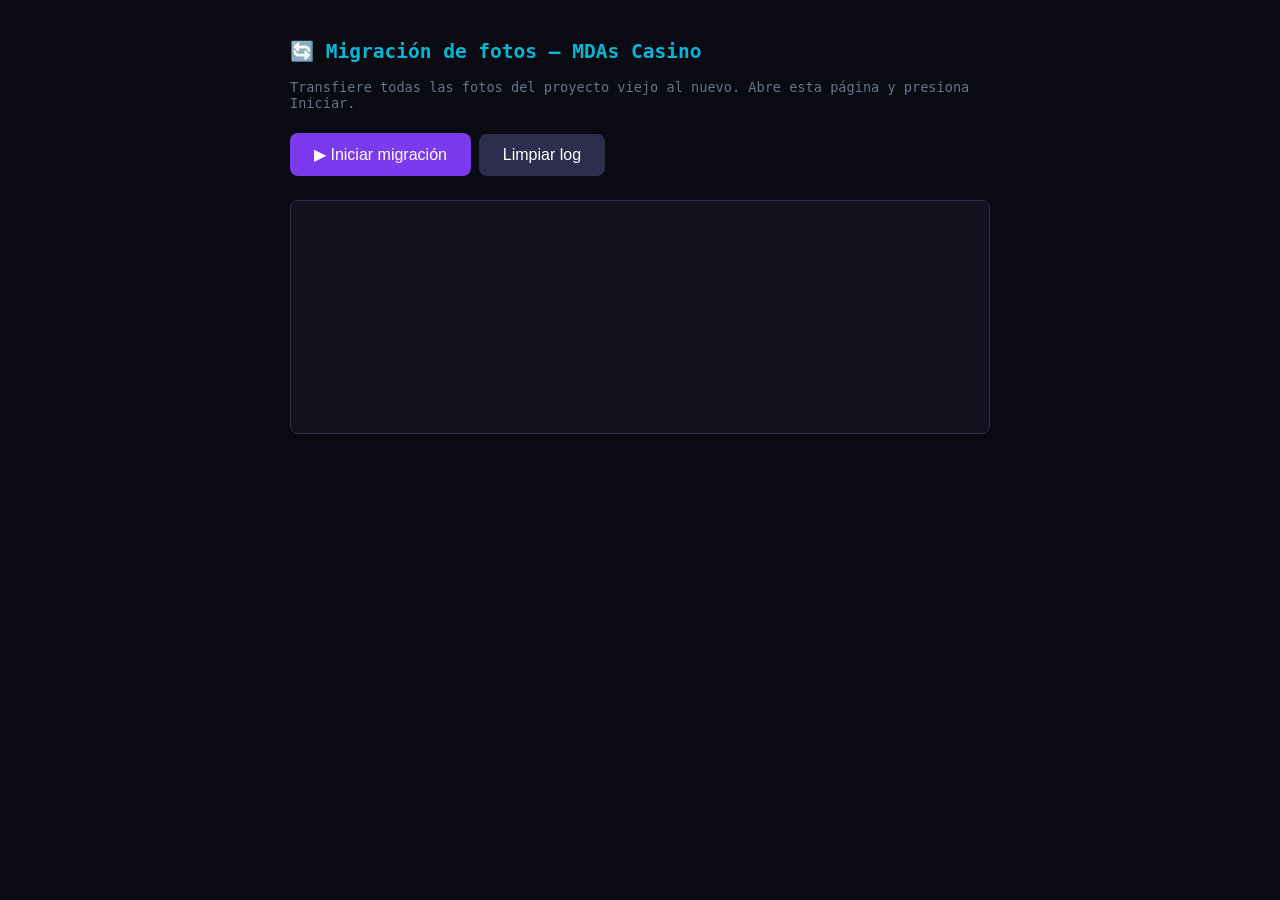
==== supabase/migrate-photos.html @ 76b7fda7 "Agrega herramienta de migración de fotos entre proyectos Supabase https://claude.ai/code/session_01A" ====
<!DOCTYPE html>
<html lang="es">
<head>
<meta charset="UTF-8">
<title>Migración de fotos — MDAs Casino</title>
<style>
  body { font-family: monospace; background: #0a0a12; color: #e8e4f0; padding: 24px; max-width: 700px; margin: 0 auto; }
  h2 { color: #06b6d4; }
  button { background: #7c3aed; color: white; border: none; padding: 12px 24px; border-radius: 8px; font-size: 1rem; cursor: pointer; margin: 8px 0; }
  button:disabled { opacity: 0.4; cursor: not-allowed; }
  #log { background: #12121e; border: 1px solid #2d2d4e; border-radius: 8px; padding: 16px; margin-top: 16px; min-height: 200px; max-height: 500px; overflow-y: auto; font-size: 0.82rem; white-space: pre-wrap; }
  .ok  { color: #10b981; }
  .err { color: #ef4444; }
  .inf { color: #06b6d4; }
  .warn { color: #f59e0b; }
</style>
</head>
<body>
<h2>🔄 Migración de fotos — MDAs Casino</h2>
<p style="color:#64748b;font-size:0.85rem;">Transfiere todas las fotos del proyecto viejo al nuevo. Abre esta página y presiona Iniciar.</p>

<button id="btn" onclick="run()">▶ Iniciar migración</button>
<button onclick="document.getElementById('log').textContent=''" style="background:#2d2d4e;">Limpiar log</button>

<div id="log">Esperando...</div>

<script>
const OLD = {
  url: 'https://etapmrnynqtqqjleujok.supabase.co',
  key: 'sb_publishable_1GjAGxMyz7BTBa4NLVzAEw_-GPKqFCN',
  bucket: 'mda-photos'
};
const NEW = {
  url: 'https://xomyutrarimpefhwxnij.supabase.co',
  key: 'sb_publishable_GMFe8QUEC5OPKFLwKxXOBA_Yl1dBykn',
  bucket: 'mda-photos'
};

const logEl = document.getElementById('log');
logEl.textContent = '';

function log(msg, cls) {
  const line = document.createElement('div');
  if (cls) line.className = cls;
  line.textContent = msg;
  logEl.appendChild(line);
  logEl.scrollTop = logEl.scrollHeight;
}

async function listAllFiles(prefix = '') {
  const all = [];
  let offset = 0;
  while (true) {
    const r = await fetch(`${OLD.url}/storage/v1/object/list/${OLD.bucket}`, {
      method: 'POST',
      headers: { 'apikey': OLD.key, 'Authorization': 'Bearer ' + OLD.key, 'Content-Type': 'application/json' },
      body: JSON.stringify({ prefix, limit: 1000, offset, sortBy: { column: 'name', order: 'asc' } })
    });
    const data = await r.json();
    if (!Array.isArray(data) || data.length === 0) break;
    // Si hay subcarpetas (metadata null = carpeta), las recursamos
    for (const item of data) {
      if (!item.metadata) {
        // es carpeta
        const sub = await listAllFiles(prefix ? prefix + '/' + item.name : item.name);
        all.push(...sub);
      } else {
        all.push(prefix ? prefix + '/' + item.name : item.name);
      }
    }
    if (data.length < 1000) break;
    offset += 1000;
  }
  return all;
}

async function run() {
  document.getElementById('btn').disabled = true;
  logEl.textContent = '';

  try {
    log('📋 Listando archivos en bucket antiguo...', 'inf');
    const files = await listAllFiles();
    log(`   ${files.length} archivos encontrados`, 'inf');

    if (files.length === 0) {
      log('⚠️  No hay archivos en el bucket antiguo.', 'warn');
      document.getElementById('btn').disabled = false;
      return;
    }

    let ok = 0, fail = 0;

    for (let i = 0; i < files.length; i++) {
      const filename = files[i];
      log(`[${i+1}/${files.length}] Procesando: ${filename}`);

      // Descargar del bucket viejo
      let blob;
      try {
        const dlUrl = `${OLD.url}/storage/v1/object/public/${OLD.bucket}/${filename}`;
        const dlRes = await fetch(dlUrl);
        if (!dlRes.ok) throw new Error('HTTP ' + dlRes.status);
        blob = await dlRes.blob();
      } catch(e) {
        log(`  ❌ Error descargando: ${e.message}`, 'err');
        fail++;
        continue;
      }

      // Subir al bucket nuevo
      try {
        const upRes = await fetch(`${NEW.url}/storage/v1/object/${NEW.bucket}/${filename}`, {
          method: 'POST',
          headers: {
            'apikey': NEW.key,
            'Authorization': 'Bearer ' + NEW.key,
            'Content-Type': blob.type || 'image/jpeg',
            'x-upsert': 'true'
          },
          body: blob
        });
        if (!upRes.ok) {
          const txt = await upRes.text();
          throw new Error('HTTP ' + upRes.status + ': ' + txt);
        }
        log(`  ✅ OK`, 'ok');
        ok++;
      } catch(e) {
        log(`  ❌ Error subiendo: ${e.message}`, 'err');
        fail++;
      }
    }

    log('', '');
    log(`🎉 Migración completada: ${ok} OK, ${fail} errores`, ok > 0 && fail === 0 ? 'ok' : 'warn');

    if (ok > 0) {
      log('', '');
      log('Ahora ve a la app y recarga — las fotos deberían aparecer.', 'inf');
    }

  } catch(e) {
    log('❌ Error fatal: ' + e.message, 'err');
  }

  document.getElementById('btn').disabled = false;
}
</script>
</body>
</html>
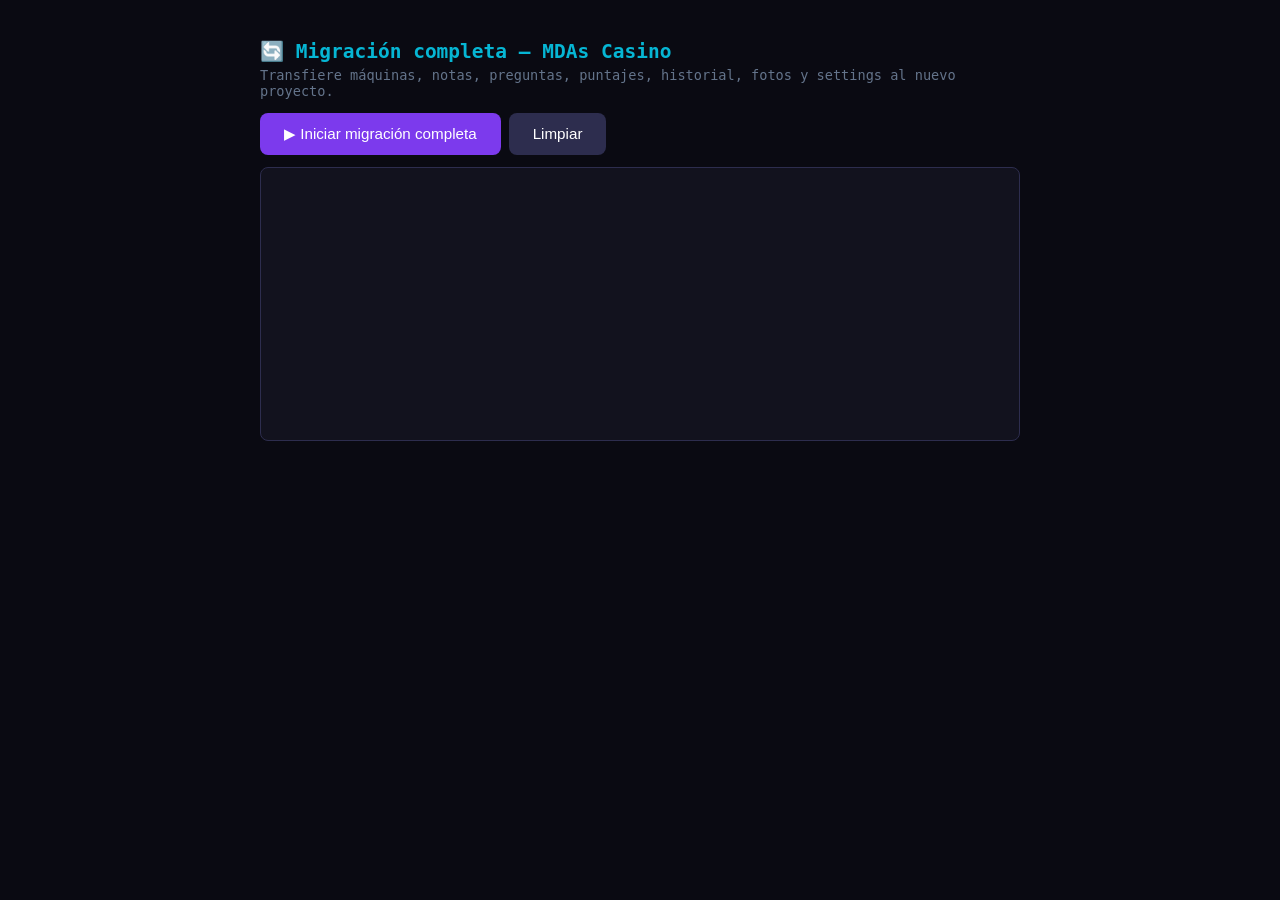
==== commit a4149d38: "Migración completa: fotos + todas las tablas de Supabase https://claude.ai/code/session_01AUNbBsfcp2" ====
--- a/supabase/migrate-photos.html
+++ b/supabase/migrate-photos.html
@@ -2,26 +2,31 @@
 <html lang="es">
 <head>
 <meta charset="UTF-8">
-<title>Migración de fotos — MDAs Casino</title>
+<title>Migración completa — MDAs Casino</title>
 <style>
-  body { font-family: monospace; background: #0a0a12; color: #e8e4f0; padding: 24px; max-width: 700px; margin: 0 auto; }
-  h2 { color: #06b6d4; }
-  button { background: #7c3aed; color: white; border: none; padding: 12px 24px; border-radius: 8px; font-size: 1rem; cursor: pointer; margin: 8px 0; }
+  body { font-family: monospace; background: #0a0a12; color: #e8e4f0; padding: 24px; max-width: 760px; margin: 0 auto; }
+  h2 { color: #06b6d4; margin-bottom: 4px; }
+  p  { color: #64748b; font-size: 0.85rem; margin-top: 4px; }
+  .row { display: flex; gap: 8px; margin: 12px 0; }
+  button { background: #7c3aed; color: white; border: none; padding: 12px 24px; border-radius: 8px; font-size: 0.95rem; cursor: pointer; }
   button:disabled { opacity: 0.4; cursor: not-allowed; }
-  #log { background: #12121e; border: 1px solid #2d2d4e; border-radius: 8px; padding: 16px; margin-top: 16px; min-height: 200px; max-height: 500px; overflow-y: auto; font-size: 0.82rem; white-space: pre-wrap; }
-  .ok  { color: #10b981; }
-  .err { color: #ef4444; }
-  .inf { color: #06b6d4; }
+  button.sec { background: #2d2d4e; }
+  #log { background: #12121e; border: 1px solid #2d2d4e; border-radius: 8px; padding: 16px; margin-top: 12px; min-height: 240px; max-height: 540px; overflow-y: auto; font-size: 0.8rem; line-height: 1.6; white-space: pre-wrap; }
+  .ok   { color: #10b981; }
+  .err  { color: #ef4444; }
+  .inf  { color: #06b6d4; }
   .warn { color: #f59e0b; }
+  .head { color: #c8a850; font-weight: bold; }
 </style>
 </head>
 <body>
-<h2>🔄 Migración de fotos — MDAs Casino</h2>
-<p style="color:#64748b;font-size:0.85rem;">Transfiere todas las fotos del proyecto viejo al nuevo. Abre esta página y presiona Iniciar.</p>
-
-<button id="btn" onclick="run()">▶ Iniciar migración</button>
-<button onclick="document.getElementById('log').textContent=''" style="background:#2d2d4e;">Limpiar log</button>
-
+<h2>🔄 Migración completa — MDAs Casino</h2>
+<p>Transfiere máquinas, notas, preguntas, puntajes, historial, fotos y settings al nuevo proyecto.</p>
+
+<div class="row">
+  <button id="btn" onclick="run()">▶ Iniciar migración completa</button>
+  <button class="sec" onclick="logEl.textContent=''">Limpiar</button>
+</div>
 <div id="log">Esperando...</div>
 
 <script>
@@ -36,18 +41,71 @@
   bucket: 'mda-photos'
 };
 
+const OLD_STORAGE = `${OLD.url}/storage/v1/object/public/${OLD.bucket}/`;
+const NEW_STORAGE = `${NEW.url}/storage/v1/object/public/${NEW.bucket}/`;
+
 const logEl = document.getElementById('log');
 logEl.textContent = '';
 
 function log(msg, cls) {
-  const line = document.createElement('div');
-  if (cls) line.className = cls;
-  line.textContent = msg;
-  logEl.appendChild(line);
+  const d = document.createElement('div');
+  if (cls) d.className = cls;
+  d.textContent = msg;
+  logEl.appendChild(d);
   logEl.scrollTop = logEl.scrollHeight;
 }
 
-async function listAllFiles(prefix = '') {
+// Reemplaza dominio viejo por nuevo en una URL
+function remapUrl(url) {
+  if (!url) return url;
+  return url.replace(OLD_STORAGE, NEW_STORAGE);
+}
+
+// GET tabla completa
+async function getAll(table, extra = '') {
+  const rows = [];
+  let offset = 0;
+  while (true) {
+    const r = await fetch(`${OLD.url}/rest/v1/${table}?limit=1000&offset=${offset}${extra}`, {
+      headers: { 'apikey': OLD.key, 'Authorization': 'Bearer ' + OLD.key }
+    });
+    const data = await r.json();
+    if (!Array.isArray(data) || !data.length) break;
+    rows.push(...data);
+    if (data.length < 1000) break;
+    offset += 1000;
+  }
+  return rows;
+}
+
+// POST filas al nuevo proyecto (lotes de 100)
+async function insertAll(table, rows, headers = {}) {
+  let ok = 0;
+  for (let i = 0; i < rows.length; i += 100) {
+    const batch = rows.slice(i, i + 100);
+    const r = await fetch(`${NEW.url}/rest/v1/${table}`, {
+      method: 'POST',
+      headers: {
+        'apikey': NEW.key,
+        'Authorization': 'Bearer ' + NEW.key,
+        'Content-Type': 'application/json',
+        'Prefer': 'return=representation',
+        ...headers
+      },
+      body: JSON.stringify(batch)
+    });
+    if (!r.ok) {
+      const txt = await r.text();
+      throw new Error(`${table}: HTTP ${r.status} — ${txt}`);
+    }
+    const inserted = await r.json();
+    ok += inserted.length;
+  }
+  return ok;
+}
+
+// Lista recursiva de archivos en bucket
+async function listFiles(prefix = '') {
   const all = [];
   let offset = 0;
   while (true) {
@@ -57,15 +115,14 @@
       body: JSON.stringify({ prefix, limit: 1000, offset, sortBy: { column: 'name', order: 'asc' } })
     });
     const data = await r.json();
-    if (!Array.isArray(data) || data.length === 0) break;
-    // Si hay subcarpetas (metadata null = carpeta), las recursamos
+    if (!Array.isArray(data) || !data.length) break;
     for (const item of data) {
+      const path = prefix ? prefix + '/' + item.name : item.name;
       if (!item.metadata) {
-        // es carpeta
-        const sub = await listAllFiles(prefix ? prefix + '/' + item.name : item.name);
+        const sub = await listFiles(path);
         all.push(...sub);
       } else {
-        all.push(prefix ? prefix + '/' + item.name : item.name);
+        all.push(path);
       }
     }
     if (data.length < 1000) break;
@@ -77,71 +134,188 @@
 async function run() {
   document.getElementById('btn').disabled = true;
   logEl.textContent = '';
+  let totalOk = 0, totalFail = 0;
 
   try {
-    log('📋 Listando archivos en bucket antiguo...', 'inf');
-    const files = await listAllFiles();
-    log(`   ${files.length} archivos encontrados`, 'inf');
-
-    if (files.length === 0) {
-      log('⚠️  No hay archivos en el bucket antiguo.', 'warn');
-      document.getElementById('btn').disabled = false;
-      return;
-    }
-
-    let ok = 0, fail = 0;
-
+    // ============================================================
+    log('━━━━ FASE 1: FOTOS ━━━━━━━━━━━━━━━━━━━━━━━━━━━━━━━━', 'head');
+    log('Listando archivos en bucket antiguo...', 'inf');
+    const files = await listFiles();
+    log(`${files.length} archivos encontrados`, 'inf');
+
+    let photoOk = 0, photoFail = 0;
     for (let i = 0; i < files.length; i++) {
       const filename = files[i];
-      log(`[${i+1}/${files.length}] Procesando: ${filename}`);
-
-      // Descargar del bucket viejo
-      let blob;
+      log(`[${i+1}/${files.length}] ${filename}`);
       try {
-        const dlUrl = `${OLD.url}/storage/v1/object/public/${OLD.bucket}/${filename}`;
-        const dlRes = await fetch(dlUrl);
-        if (!dlRes.ok) throw new Error('HTTP ' + dlRes.status);
-        blob = await dlRes.blob();
-      } catch(e) {
-        log(`  ❌ Error descargando: ${e.message}`, 'err');
-        fail++;
-        continue;
-      }
-
-      // Subir al bucket nuevo
-      try {
-        const upRes = await fetch(`${NEW.url}/storage/v1/object/${NEW.bucket}/${filename}`, {
+        const dl = await fetch(`${OLD.url}/storage/v1/object/public/${OLD.bucket}/${filename}`);
+        if (!dl.ok) throw new Error('HTTP ' + dl.status);
+        const blob = await dl.blob();
+        const up = await fetch(`${NEW.url}/storage/v1/object/${NEW.bucket}/${filename}`, {
           method: 'POST',
-          headers: {
-            'apikey': NEW.key,
-            'Authorization': 'Bearer ' + NEW.key,
-            'Content-Type': blob.type || 'image/jpeg',
-            'x-upsert': 'true'
-          },
+          headers: { 'apikey': NEW.key, 'Authorization': 'Bearer ' + NEW.key,
+                     'Content-Type': blob.type || 'image/jpeg', 'x-upsert': 'true' },
           body: blob
         });
-        if (!upRes.ok) {
-          const txt = await upRes.text();
-          throw new Error('HTTP ' + upRes.status + ': ' + txt);
-        }
-        log(`  ✅ OK`, 'ok');
-        ok++;
+        if (!up.ok) { const t = await up.text(); throw new Error('upload HTTP ' + up.status + ': ' + t); }
+        log('  ✅ copiada', 'ok');
+        photoOk++;
       } catch(e) {
-        log(`  ❌ Error subiendo: ${e.message}`, 'err');
-        fail++;
+        log('  ❌ ' + e.message, 'err');
+        photoFail++;
       }
     }
-
-    log('', '');
-    log(`🎉 Migración completada: ${ok} OK, ${fail} errores`, ok > 0 && fail === 0 ? 'ok' : 'warn');
-
-    if (ok > 0) {
-      log('', '');
-      log('Ahora ve a la app y recarga — las fotos deberían aparecer.', 'inf');
-    }
+    log(`Fotos: ${photoOk} OK, ${photoFail} errores`, photoFail ? 'warn' : 'ok');
+    totalOk += photoOk; totalFail += photoFail;
+
+    // ============================================================
+    log('', '');
+    log('━━━━ FASE 2: MÁQUINAS ━━━━━━━━━━━━━━━━━━━━━━━━━━━━━', 'head');
+    const machines = await getAll('machines', '&order=id.asc');
+    log(`${machines.length} máquinas encontradas`, 'inf');
+
+    const idMap = {}; // old_id → new_id
+
+    for (const m of machines) {
+      const oldId = m.id;
+      // Remap photo URL
+      const newPhotoUrl = remapUrl(m.photo_url);
+      // Remap photo_urls JSON array
+      let newPhotoUrls = '[]';
+      try {
+        const arr = JSON.parse(m.photo_urls || '[]');
+        const remapped = arr.map(p => {
+          if (typeof p === 'string') return remapUrl(p);
+          if (p && p.url) return { ...p, url: remapUrl(p.url) };
+          return p;
+        });
+        newPhotoUrls = JSON.stringify(remapped);
+      } catch(e) {}
+
+      const r = await fetch(`${NEW.url}/rest/v1/machines`, {
+        method: 'POST',
+        headers: { 'apikey': NEW.key, 'Authorization': 'Bearer ' + NEW.key,
+                   'Content-Type': 'application/json', 'Prefer': 'return=representation' },
+        body: JSON.stringify({ name: m.name, sort_order: m.sort_order, photo_url: newPhotoUrl, photo_urls: newPhotoUrls })
+      });
+      if (!r.ok) { const t = await r.text(); log(`  ❌ ${m.name}: ${t}`, 'err'); totalFail++; continue; }
+      const inserted = await r.json();
+      idMap[oldId] = inserted[0].id;
+      log(`  ✅ ${m.name} (${oldId} → ${inserted[0].id})`, 'ok');
+      totalOk++;
+    }
+
+    // ============================================================
+    log('', '');
+    log('━━━━ FASE 3: NOTAS DE MÁQUINAS ━━━━━━━━━━━━━━━━━━━━', 'head');
+    const notes = await getAll('machine_notes', '&order=id.asc');
+    log(`${notes.length} notas encontradas`, 'inf');
+    if (notes.length) {
+      const mapped = notes.map(n => ({
+        machine_id: idMap[n.machine_id] || null,
+        note: n.note, author: n.author, created_at: n.created_at
+      })).filter(n => n.machine_id);
+      const n = await insertAll('machine_notes', mapped);
+      log(`✅ ${n} notas migradas`, 'ok');
+      totalOk += n;
+    }
+
+    // ============================================================
+    log('', '');
+    log('━━━━ FASE 4: PREGUNTAS DE QUIZ ━━━━━━━━━━━━━━━━━━━━', 'head');
+    const questions = await getAll('quiz_questions', '&order=id.asc');
+    log(`${questions.length} preguntas encontradas`, 'inf');
+    if (questions.length) {
+      const mapped = questions.map(q => ({
+        type: q.type, image_url: remapUrl(q.image_url),
+        question_text: q.question_text, correct_answer: q.correct_answer,
+        option_b: q.option_b, option_c: q.option_c, option_d: q.option_d,
+        submitted_by_display: q.submitted_by_display, submitted_by_real: q.submitted_by_real,
+        status: q.status, machine_id: q.machine_id ? (idMap[q.machine_id] || null) : null,
+        created_at: q.created_at
+      }));
+      const n = await insertAll('quiz_questions', mapped);
+      log(`✅ ${n} preguntas migradas`, 'ok');
+      totalOk += n;
+    }
+
+    // ============================================================
+    log('', '');
+    log('━━━━ FASE 5: PUNTAJES ━━━━━━━━━━━━━━━━━━━━━━━━━━━━━', 'head');
+    const scores = await getAll('scores', '&order=id.asc');
+    log(`${scores.length} puntajes encontrados`, 'inf');
+    if (scores.length) {
+      const mapped = scores.map(s => ({
+        name: s.name, pts: s.pts, correct: s.correct, total: s.total,
+        timer_sec: s.timer_sec, accuracy: s.accuracy, completed: s.completed,
+        season: s.season, created_at: s.created_at
+      }));
+      const n = await insertAll('scores', mapped);
+      log(`✅ ${n} puntajes migrados`, 'ok');
+      totalOk += n;
+    }
+
+    // ============================================================
+    log('', '');
+    log('━━━━ FASE 6: RESPUESTAS DE QUIZ ━━━━━━━━━━━━━━━━━━━', 'head');
+    const answers = await getAll('quiz_answers', '&order=id.asc');
+    log(`${answers.length} respuestas encontradas`, 'inf');
+    if (answers.length) {
+      const mapped = answers.map(a => ({
+        player_name: a.player_name, machine_name: a.machine_name, correct: a.correct,
+        time_ms: a.time_ms, pts: a.pts, timer_sec: a.timer_sec,
+        season: a.season, created_at: a.created_at
+      }));
+      const n = await insertAll('quiz_answers', mapped);
+      log(`✅ ${n} respuestas migradas`, 'ok');
+      totalOk += n;
+    }
+
+    // ============================================================
+    log('', '');
+    log('━━━━ FASE 7: HISTORIAL DE GANADORES ━━━━━━━━━━━━━━━', 'head');
+    const winners = await getAll('winners_history', '&order=id.asc');
+    log(`${winners.length} ganadores encontrados`, 'inf');
+    if (winners.length) {
+      const mapped = winners.map(w => ({
+        period_label: w.period_label, reset_date: w.reset_date, rank: w.rank,
+        player_name: w.player_name, pts: w.pts, accuracy: w.accuracy,
+        timer_sec: w.timer_sec, prize: w.prize, season_ref: w.season_ref,
+        created_at: w.created_at
+      }));
+      const n = await insertAll('winners_history', mapped);
+      log(`✅ ${n} registros migrados`, 'ok');
+      totalOk += n;
+    }
+
+    // ============================================================
+    log('', '');
+    log('━━━━ FASE 8: SETTINGS ━━━━━━━━━━━━━━━━━━━━━━━━━━━━━', 'head');
+    const settings = await getAll('settings');
+    log(`${settings.length} settings encontrados`, 'inf');
+    if (settings.length) {
+      // Upsert uno a uno para respetar ON CONFLICT
+      for (const s of settings) {
+        const r = await fetch(`${NEW.url}/rest/v1/settings`, {
+          method: 'POST',
+          headers: { 'apikey': NEW.key, 'Authorization': 'Bearer ' + NEW.key,
+                     'Content-Type': 'application/json', 'Prefer': 'resolution=merge-duplicates' },
+          body: JSON.stringify({ key: s.key, value: s.value })
+        });
+        if (r.ok) { log(`  ✅ ${s.key} = ${s.value.substring(0,40)}`, 'ok'); totalOk++; }
+        else { const t = await r.text(); log(`  ❌ ${s.key}: ${t}`, 'err'); totalFail++; }
+      }
+    }
+
+    // ============================================================
+    log('', '');
+    log('━━━━━━━━━━━━━━━━━━━━━━━━━━━━━━━━━━━━━━━━━━━━━━━━━━━', 'head');
+    log(`🎉 Migración completada: ${totalOk} elementos OK, ${totalFail} errores`, totalFail === 0 ? 'ok' : 'warn');
+    if (totalFail === 0) log('Recarga la app para ver todo.', 'inf');
 
   } catch(e) {
     log('❌ Error fatal: ' + e.message, 'err');
+    console.error(e);
   }
 
   document.getElementById('btn').disabled = false;
